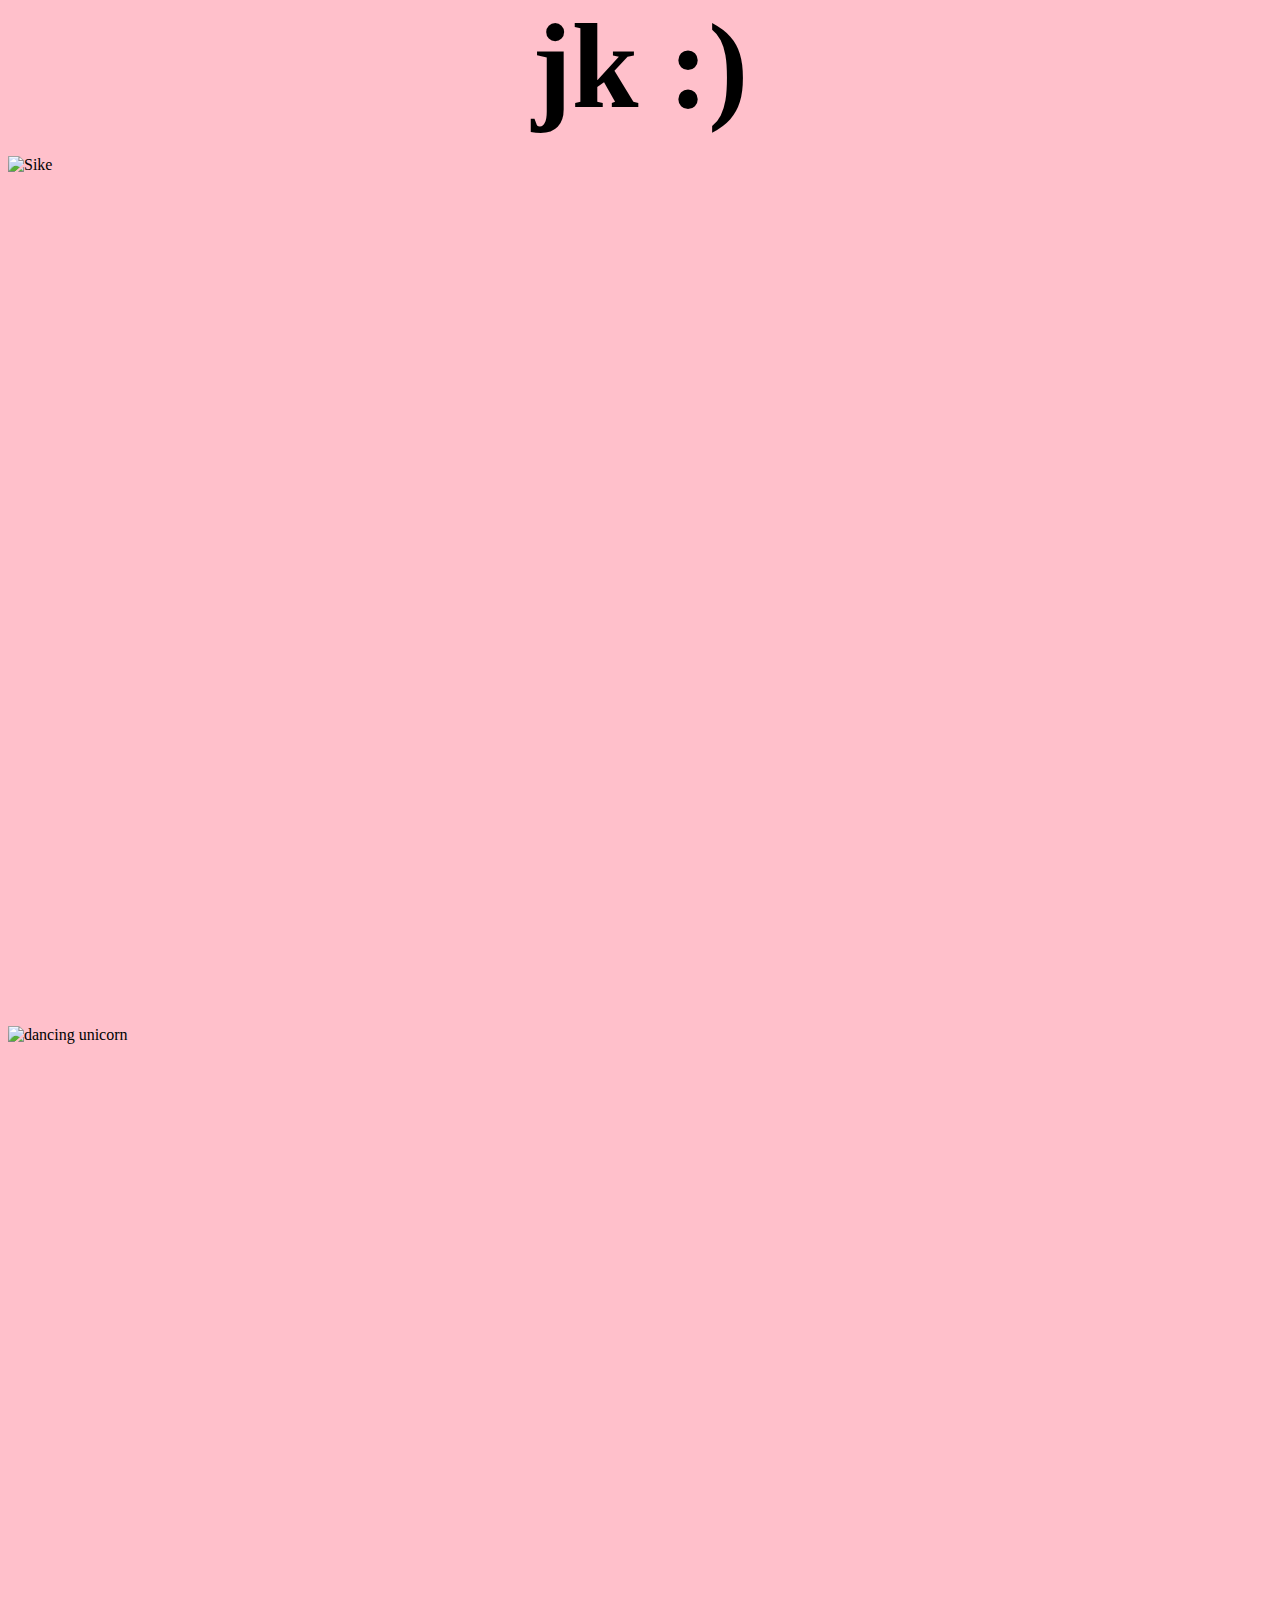
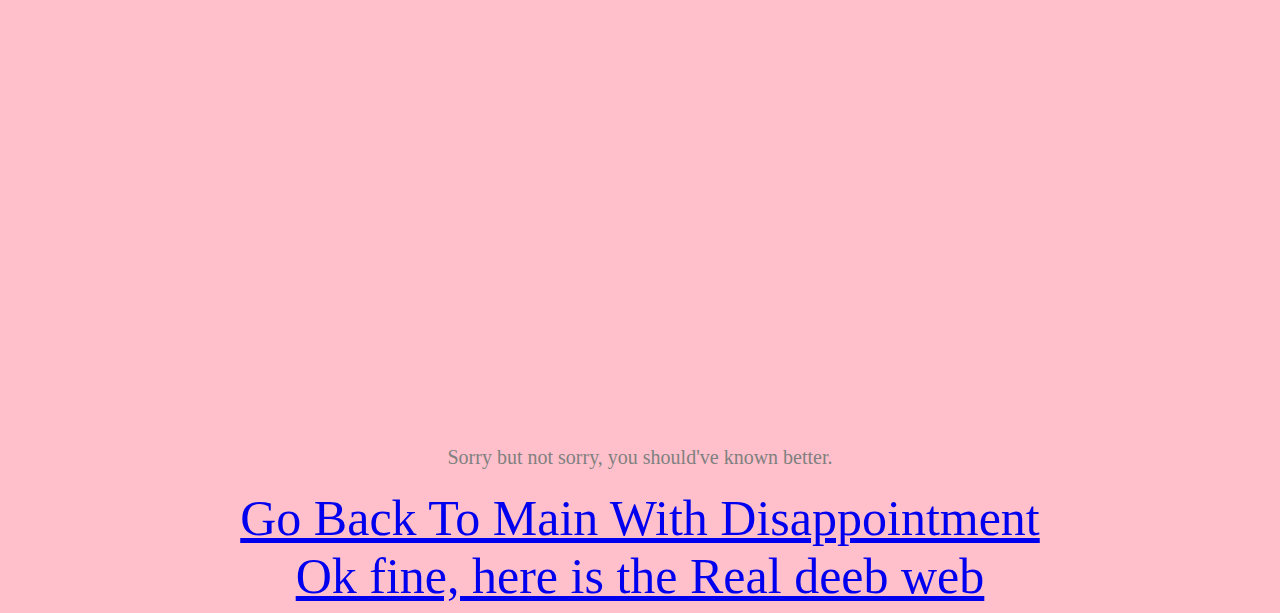
==== pages/about.html @ 363691d3 "Add files via upload" ====
<!DOCTYPE html>
<html lang="en" dir="ltr">
  <head>
<link rel="stylesheet" href="style.css" type="text/css">
    <meta charset="utf-8">
    <title>Dark Web</title>
  </head>
  <body>



    <h3>jk :)</h3>



    <img src="../gif/rainbow_frog.gif" alt="Sike" height="900px" style="display:block; margin-left: auto; margin-right: auto;" >




    <img class="Uni" src="../gif/unicorn_dance.gif" alt="dancing unicorn" height="1000px" style="display:block; margin-left: auto; margin-right: auto; marin-top: 20px" >

    <p> Sorry but not sorry, you should've known better.</p>
    <a href="index.html" style="display:block; margin-left: auto; margin-right: auto;">Go Back To Main With Disappointment</a>
     <a href="another_troll.html" style="display:block; margin-left: auto; margin-right: auto;">Ok fine, here is the Real deeb web</a>
     
    <style media="screen">
    p {text-align: center;
    color: grey;}
      h1{font-size: 300px;
      text-align: center;
    margin-top: auto;}
    a {font-size: 50px;
    text-align: center;}
    img {margin-top: -30px}
    body { background-color: pink;}
    </style>
  </body>
</html>
---- pages/style.css ----
p { color: white;
font-size: 20px;}
h1 { color: white;
font-size: 100px;
text-align: center;}
h2  {color: grey;
font-size: 30px;
text-align: center;}
h3 { color: black;
font-size: 120px;
text-align: center;
margin-bottom: 50px;
margin-top: -10px;}
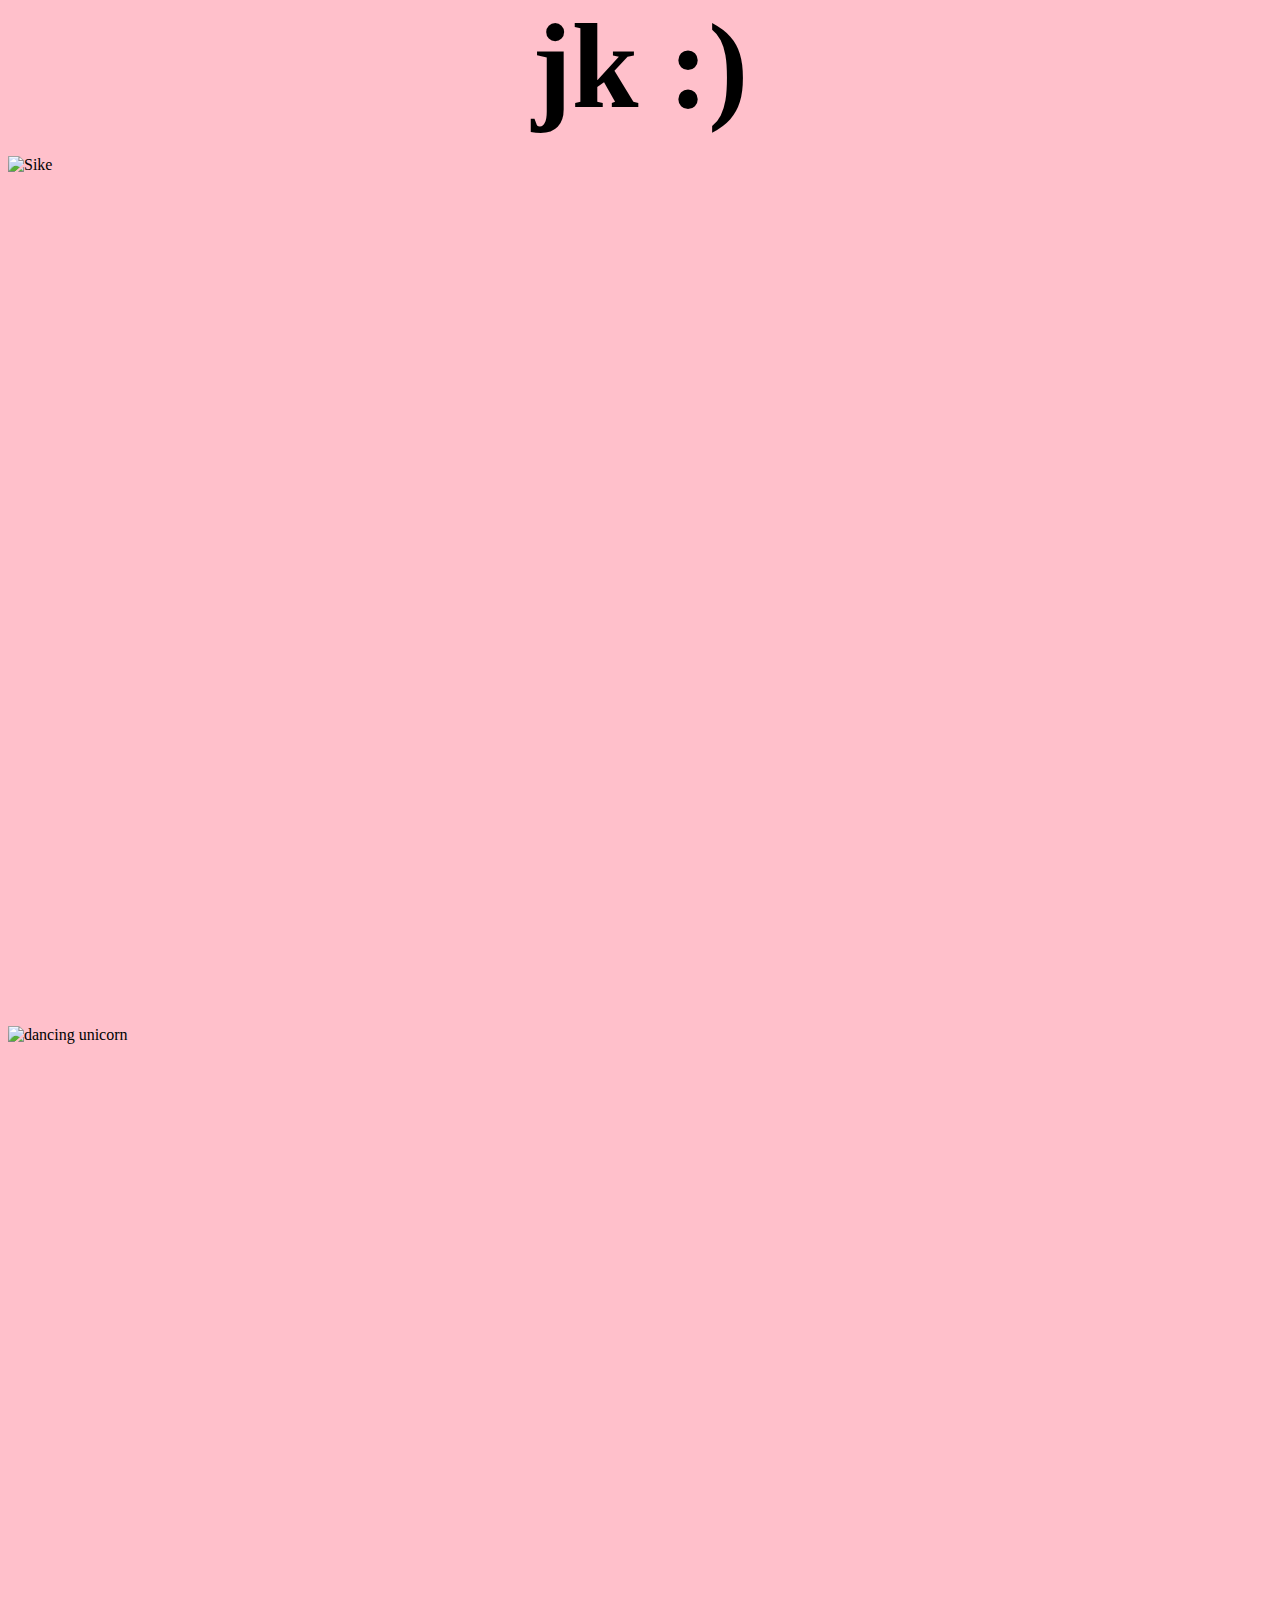
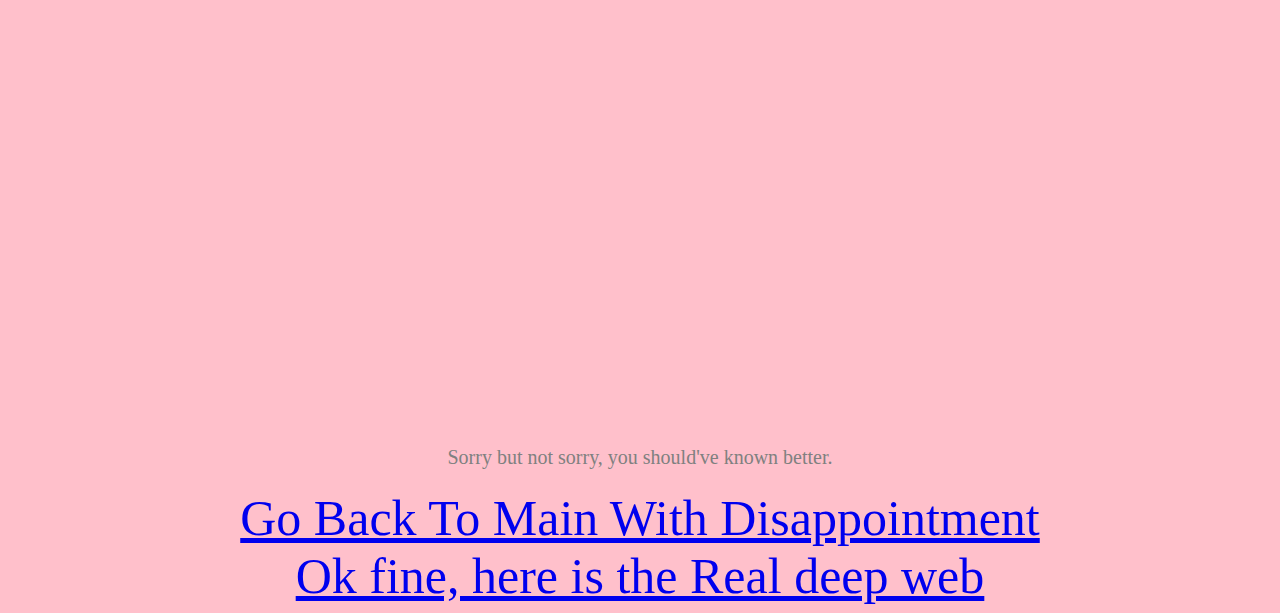
==== commit 0e266a8a: "Update about.html" ====
--- a/pages/about.html
+++ b/pages/about.html
@@ -22,7 +22,7 @@
 
     <p> Sorry but not sorry, you should've known better.</p>
     <a href="index.html" style="display:block; margin-left: auto; margin-right: auto;">Go Back To Main With Disappointment</a>
-     <a href="another_troll.html" style="display:block; margin-left: auto; margin-right: auto;">Ok fine, here is the Real deeb web</a>
+     <a href="another_troll.html" style="display:block; margin-left: auto; margin-right: auto;">Ok fine, here is the Real deep web</a>
      
     <style media="screen">
     p {text-align: center;
